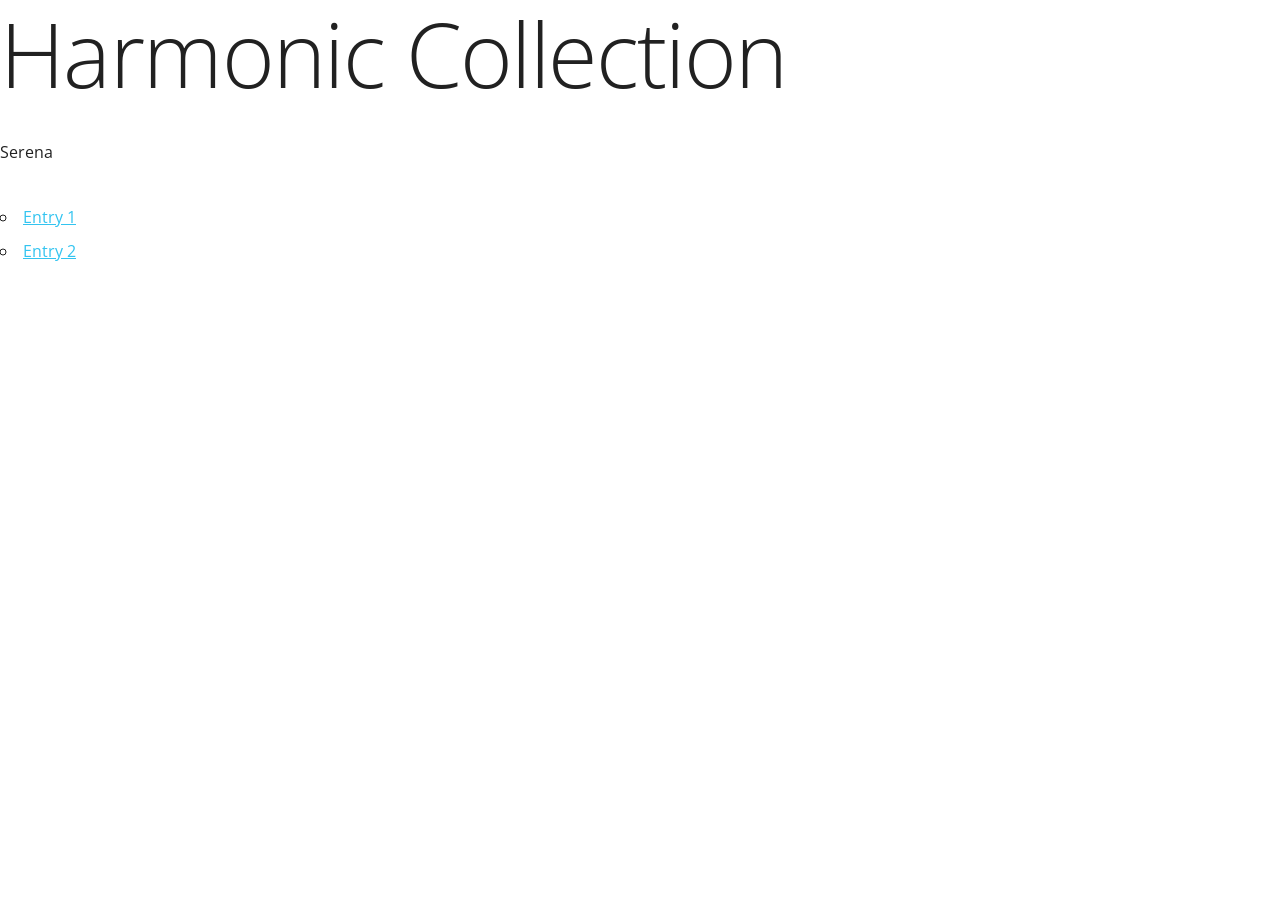
==== index.html @ 3dffeaa0 "add file" ====
<!DOCTYPE html>
<html lang="en">
<head>

  <!-- Basic Page Needs
  –––––––––––––––––––––––––––––––––––––––––––––––––– -->
  <meta charset="utf-8">
  <title>Your page title here :)</title>
  <meta name="description" content="">
  <meta name="author" content="">

  <!-- Mobile Specific Metas
  –––––––––––––––––––––––––––––––––––––––––––––––––– -->
  <meta name="viewport" content="width=device-width, initial-scale=1">

  <!-- FONT
  –––––––––––––––––––––––––––––––––––––––––––––––––– -->
  <link href="//fonts.googleapis.com/css?family=Raleway:400,300,600" rel="stylesheet" type="text/css">

  <!-- CSS
  –––––––––––––––––––––––––––––––––––––––––––––––––– -->
  <link rel="stylesheet" href="css/normalize.css">
  <link rel="stylesheet" href="css/barebones.css">

  <!-- Favicon
  –––––––––––––––––––––––––––––––––––––––––––––––––– -->
  <link rel="icon" type="image/png" href="images/favicon-16.png">

</head>
<body>
  <h1>Harmonic Collection</h1>
  <p>Serena</p>
  <ul>
    <li>
      <a href="entry-1.html">Entry 1</a>
    </li>
  <li>
    <a href="entry-2.html">Entry 2</a>
  </li>
</ul>
</body>
</html>
---- css/barebones.css ----
/*
* Barebones V3
* Copyright 2019 Steve Cochran
*
* Based of Skeleton by Dave Gamache
*
* Free to use under the MIT license.
*/

/* Table of contents
––––––––––––––––––––––––––––––––––––––––––––––––––
- Media Breakpoints
- Variables
- Grid
- Base Styles
- Typography
- Links
- Buttons
- Forms
- Lists
- Code
- Tables
- Spacing
- Utilities
- Clearing
- Media Queries
*/

/* ENV Variables
–––––––––––––––––––––––––––––––––––––––––––––––––– */
/* Media breakpoint variables for use in media queries
* 	Note: this section is currently commented out pending release of 
* 	final CSS env() spec
*  Breakpoints based on 
*	 https://medium.freecodecamp.org/the-100-correct-way-to-do-css-breakpoints-88d6a5ba1862
* 
*/

@import url('https://fonts.googleapis.com/css2?family=Open+Sans:ital,wght@0,300..800;1,300..800&display=swap');

/* CSS Variables
–––––––––––––––––––––––––––––––––––––––––––––––––– */
html {

	/* default theme: light background, dark text, blue accent */
	--theme-hue: 0;					/* white */
	--accent-hue: 194;			/* blue */

	--text-color-richer: hsl(var(--theme-hue), 0%, 5%);			/* #0d0d0d		*/
	--text-color-normal: hsl(var(--theme-hue), 0%, 13%);		/* #222222 		text color; button:hover:focus color */
	--text-color-softer: hsl(var(--theme-hue), 0%, 33%);		/* #555555 		button color; button:hover border */

  --accent-color: hsl(var(--accent-hue), 86%, 57%);				/* #33C3F0 		link; button-primary bg+border; textarea,select:focus border */
  --accent-color-hover: hsl(var(--accent-hue), 76%, 49%);	/* #1EAEDB 		link hover; button-primary:hover:focus bg+border */

  --border-color: hsl(var(--theme-hue), 0%, 73%);					/* #bbbbbb		button border */
	--border-color-softer: hsl(var(--theme-hue), 0%, 82%);	/* #d1d1d1		textarea,select,code,td,hr border	 */
	
	--background-color: white;														/* transparent body background; textarea,select background */
	--background-color-softer: hsl(var(--theme-hue), 0%, 95%);
  --code-background: hsl(var(--theme-hue), 0%, 95%);			/* #f1f1f1 		code background*/

	--button-primary-color: white;
  
	
	/* Note: Skeleton was based off a 10px font sizing for REM  */
	/* 62.5% of typical 16px browser default = 10px */
	--base-font-size: 1rem;
	
	/* Grid Defaults - default to match orig skeleton settings */
	--grid-max-width: 1440px;
}

/*  Dark Theme
	Note: prefers-color-scheme selector support is still limited, but 
	included for future and an example of defining a different base 'theme'
*/
@media (prefers-color-scheme: dark) {
	:html {
		/* dark theme: light background, dark text, blue accent */
		--theme-hue: 0;					/* black */
		--accent-hue: 194;			/* blue */

		--text-color-richer: hsl(var(--theme-hue), 0%, 95%);		/* 		*/
		--text-color-normal: hsl(var(--theme-hue), 0%, 80%);		/* text color; button:hover:focus color */
		--text-color-softer: hsl(var(--theme-hue), 0%, 67%);		/* button color; button:hover border */

		--accent-color: hsl(var(--accent-hue), 76%, 49%);				/* link; button-primary bg+border; textarea,select:focus border */
		--accent-color-hover: hsl(var(--accent-hue), 86%, 57%);	/* link hover; button-primary:hover:focus bg+border */

		--border-color: hsl(var(--theme-hue), 0%, 27%);					/* button border */
		--border-color-softer: hsl(var(--theme-hue), 0%, 20%);	/* textarea,select,code,td,hr border	 */
	
		--background-color: hsl(var(--theme-hue), 0%, 12%);			/* body background; textarea,select background */
		--background-color-softer: hsl(var(--theme-hue), 0%, 18%);
		--code-background: hsl(var(--theme-hue), 0%, 5%);				/* code background*/

		--button-primary-color: white;
  }
	
	img.value-img {
		filter: invert(0.8);
	}
	/* TODO - test dialing back image intensity on dark background
  img {
    opacity: .80;
    transition: opacity .5s ease-in-out;
  }
  img:hover {
    opacity: 1;
  }
  */
}


/* Grid
–––––––––––––––––––––––––––––––––––––––––––––––––– */
/* CSS Grid depends much more on CSS than HTML, so there is less boilerplate
	 than with skeleton. Only basic 1-4 column grids are included.
	 Any additional needs should be made using custom CSS directives */


.grid-container {
	position: relative;
	max-width: var(--grid-max-width);
	margin: 0 auto;
	padding: 20px;
	text-align: center;
	display: grid;
	grid-gap: 20px;
	gap: 20px;
	
	/* by default use min 200px wide columns auto-fit into width */
	grid-template-columns: minmax(200px, 1fr);
}

/* grids to 3 columns above mobile sizes */
@media (min-width: 600px) {
	.grid-container {
		grid-template-columns: repeat(3, 1fr);
		padding: 10px 0;
	}
	
	/* basic grids */
	.grid-container.col-5 {
		grid-template-columns: repeat(5, 1fr);
	}
	.grid-container.col-4 {
		grid-template-columns: repeat(4, 1fr);
	}
	.grid-container.col-3 {
		grid-template-columns: repeat(3, 1fr);
	}
	.grid-container.col-2 {
		grid-template-columns: repeat(2, 1fr);
	}
	.grid-container.full {
		grid-template-columns: 1fr;
	}
	
}







/* Base Styles
–––––––––––––––––––––––––––––––––––––––––––––––––– */
html {
  font-size: var(--base-font-size);
  scroll-behavior: smooth;
}
body {
  font-size: 1rem;		/* changed from 15px in orig skeleton */
  line-height: 1.6;
  font-weight: 400;
  font-family: "Open Sans", "HelveticaNeue", "Helvetica Neue", Helvetica, Arial, sans-serif;
  color: var(--text-color-normal); 
  background-color: var(--background-color);;
}


/* Typography
–––––––––––––––––––––––––––––––––––––––––––––––––– */
h1, h2, h3, h4, h5, h6 {
  margin-top: 0;
  margin-bottom: 2rem;
  font-weight: 300; }
h1 { font-size: 4.0rem; line-height: 1.2;  letter-spacing: -.1rem;}
h2 { font-size: 3.6rem; line-height: 1.25; letter-spacing: -.1rem; }
h3 { font-size: 3.2rem; line-height: 1.3;  letter-spacing: -.1rem; }
h4 { font-size: 2.4rem; line-height: 1.35; letter-spacing: -.08rem; }
h5 { font-size: 1.8rem; line-height: 1.5;  letter-spacing: -.05rem; }
h6 { font-size: 1.333rem; line-height: 1.6;  letter-spacing: 0; }

/* Larger than phablet */
@media (min-width: 600px) {
  h1 { font-size: 5.6rem; }
  h2 { font-size: 4.2rem; }
  h3 { font-size: 3.2rem; }
  h4 { font-size: 2.4rem; }
  h5 { font-size: 1.8rem; }
  h6 { font-size: 1.333rem; }
}

p {
  margin-top: 0; }


/* Links
–––––––––––––––––––––––––––––––––––––––––––––––––– */
a {
  color: var(--accent-color); }
a:hover {
  color: var(--accent-color-hover); }


/* Buttons
–––––––––––––––––––––––––––––––––––––––––––––––––– */
.button,
button,
input[type="submit"],
input[type="reset"],
input[type="button"] {
  display: inline-block;
  height: 38px;
  padding: 0 30px;
  color: var(--text-color-softer);
  text-align: center;
  font-size: 11px;
  font-weight: 600;
  line-height: 38px;
  letter-spacing: .1rem;
  text-transform: uppercase;
  text-decoration: none;
  white-space: nowrap;
  background-color: transparent;
  border-radius: 4px;
  border: 1px solid var(--border-color);
  cursor: pointer;
  box-sizing: border-box; }
.button:hover,
button:hover,
input[type="submit"]:hover,
input[type="reset"]:hover,
input[type="button"]:hover,
.button:focus,
button:focus,
input[type="submit"]:focus,
input[type="reset"]:focus,
input[type="button"]:focus {
  color: var(--text-color-normal);
  border-color: var(--text-color-softer);
  outline: 0; }
.button.button-primary,
button.button-primary,
input[type="submit"].button-primary,
input[type="reset"].button-primary,
input[type="button"].button-primary {
  color: var(--button-primary-color);
  background-color: var(--accent-color);
  border-color: var(--accent-color); }
.button.button-primary:hover,
button.button-primary:hover,
input[type="submit"].button-primary:hover,
input[type="reset"].button-primary:hover,
input[type="button"].button-primary:hover,
.button.button-primary:focus,
button.button-primary:focus,
input[type="submit"].button-primary:focus,
input[type="reset"].button-primary:focus,
input[type="button"].button-primary:focus {
  color: var(--button-primary-color);
  background-color: var(--accent-color-hover);
  border-color: var(--accent-color-hover); }


/* Forms
–––––––––––––––––––––––––––––––––––––––––––––––––– */
input[type="email"],
input[type="number"],
input[type="search"],
input[type="text"],
input[type="tel"],
input[type="url"],
input[type="password"],
textarea,
select {
  height: 38px;
  padding: 6px 10px; /* The 6px vertically centers text on FF, ignored by Webkit */
  background-color: var(--background-color);
  border: 1px solid var(--border-color-softer);
  border-radius: 4px;
  box-shadow: none;
  box-sizing: border-box; }
/* Removes awkward default styles on some inputs for iOS */
input[type="email"],
input[type="number"],
input[type="search"],
input[type="text"],
input[type="tel"],
input[type="url"],
input[type="password"],
input[type="button"],
input[type="submit"],
textarea {
  -webkit-appearance: none;
     -moz-appearance: none;
          appearance: none; }
textarea {
  min-height: 65px;
  padding-top: 6px;
  padding-bottom: 6px; }
input[type="email"]:focus,
input[type="number"]:focus,
input[type="search"]:focus,
input[type="text"]:focus,
input[type="tel"]:focus,
input[type="url"]:focus,
input[type="password"]:focus,
textarea:focus,
select:focus {
  border: 1px solid var(--accent-color);
  outline: 0; }
label,
legend {
  display: block;
  margin-bottom: .5rem;
  font-weight: 600; }
fieldset {
  padding: 0;
  border-width: 0; }
input[type="checkbox"],
input[type="radio"] {
  display: inline; }
label > .label-body {
  display: inline-block;
  margin-left: .5rem;
  font-weight: normal; }


/* Lists
–––––––––––––––––––––––––––––––––––––––––––––––––– */
ul {
  list-style: circle inside; }
ol {
  list-style: decimal inside; }
ol, ul {
  padding-left: 0;
  margin-top: 0; }
ul ul, ul ol, ol ol, ol ul {
	font-size: 100%;
	margin: 1rem 0 1rem 3rem;
	color: var(--text-color-softer);
}
li {
  margin-bottom: 0.5rem; }


/* Code
–––––––––––––––––––––––––––––––––––––––––––––––––– */
code {
  padding: .2rem .5rem;
  margin: 0 .2rem;
  font-size: 90%;
  white-space: nowrap;
  background: var(--code-background);
  border: 1px solid var(--border-color-softer);
  border-radius: 4px; }
pre > code {
  display: block;
  padding: 1rem 1.5rem;
  white-space: pre; 
  overflow: auto; }


/* Tables
–––––––––––––––––––––––––––––––––––––––––––––––––– */
th,
td {
  padding: 12px 15px;
  text-align: left;
  border-bottom: 1px solid var(--border-color-softer); }
th:first-child,
td:first-child {
  padding-left: 0; }
th:last-child,
td:last-child {
  padding-right: 0; }


/* Spacing
–––––––––––––––––––––––––––––––––––––––––––––––––– */
button,
.button {
  margin-bottom: 1rem; }
input,
textarea,
select,
fieldset {
  margin-bottom: 1.5rem; }
pre,
blockquote,
dl,
figure,
table,
p,
ul,
ol,
form {
  margin-bottom: 2.5rem; }


/* Utilities
–––––––––––––––––––––––––––––––––––––––––––––––––– */
.u-full-width {
  width: 100%;
  box-sizing: border-box; }
.u-max-full-width {
  max-width: 100%;
  box-sizing: border-box; }
.u-pull-right {
  float: right; }
.u-pull-left {
  float: left; }
.u-align-left {
	text-align: left; }
.u-align-right {
	text-align: right; }


/* Misc
–––––––––––––––––––––––––––––––––––––––––––––––––– */
hr {
  margin-top: 3rem;
  margin-bottom: 3.5rem;
  border-width: 0;
  border-top: 1px solid var(--border-color-softer); }


/* Clearing
–––––––––––––––––––––––––––––––––––––––––––––––––– */

/* Self Clearing Goodness */
.container:after,
.row:after,
.u-cf {
  content: "";
  display: table;
  clear: both; }


/* Media Queries
–––––––––––––––––––––––––––––––––––––––––––––––––– */
/*
Note: The best way to structure the use of media queries is to create the queries
near the relevant code. For example, if you wanted to change the styles for buttons
on small devices, paste the mobile query code up in the buttons section and style it
there.
*/


/* Larger than mobile (default point when grid becomes active) */
@media (min-width: 600px) {}

/* Larger than phablet */
@media (min-width: 900px) {}

/* Larger than tablet */
@media (min-width: 1200px) {}
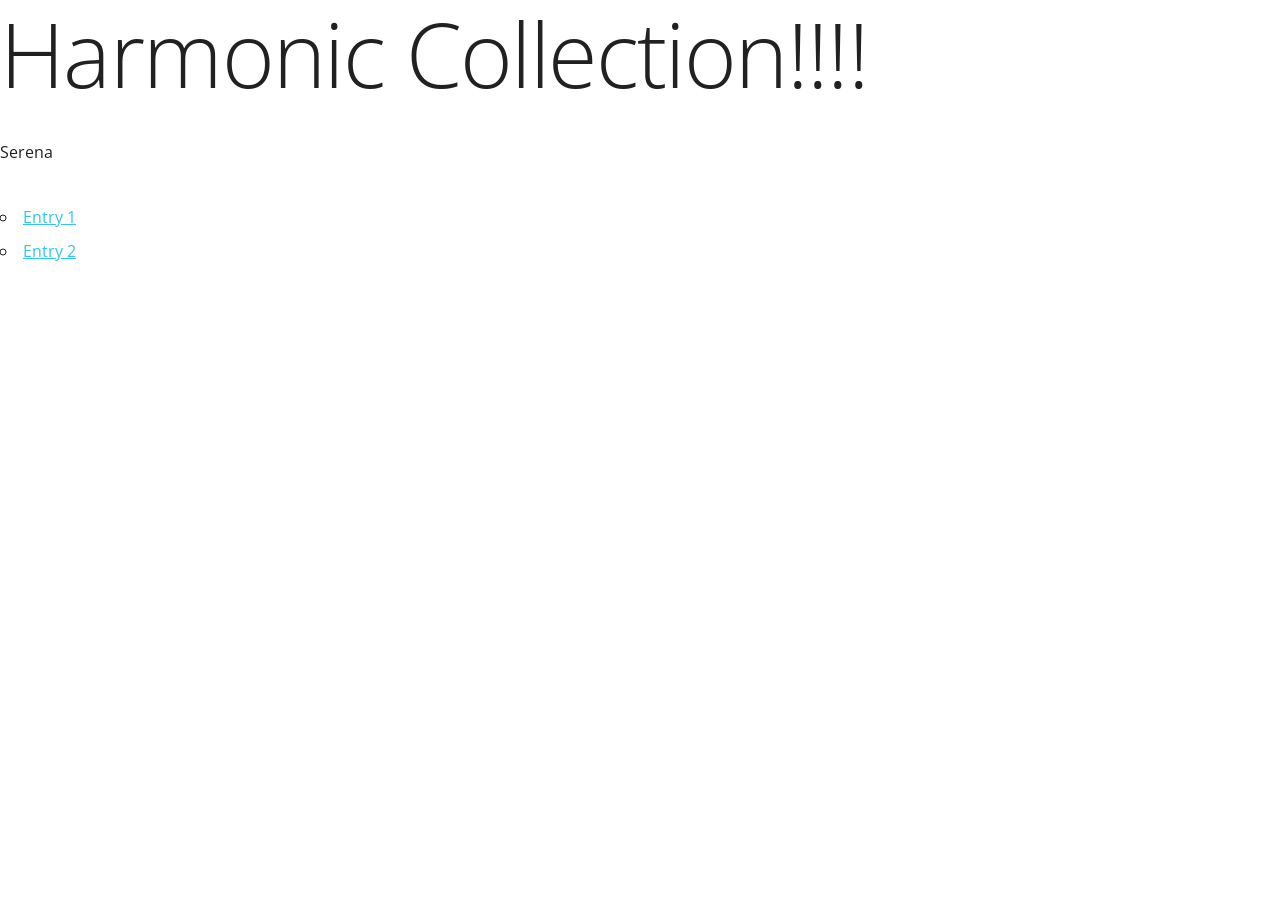
==== commit 1fcd1634: "1" ====
--- a/index.html
+++ b/index.html
@@ -28,7 +28,7 @@
 
 </head>
 <body>
-  <h1>Harmonic Collection</h1>
+  <h1>Harmonic Collection!!!!</h1>
   <p>Serena</p>
   <ul>
     <li>
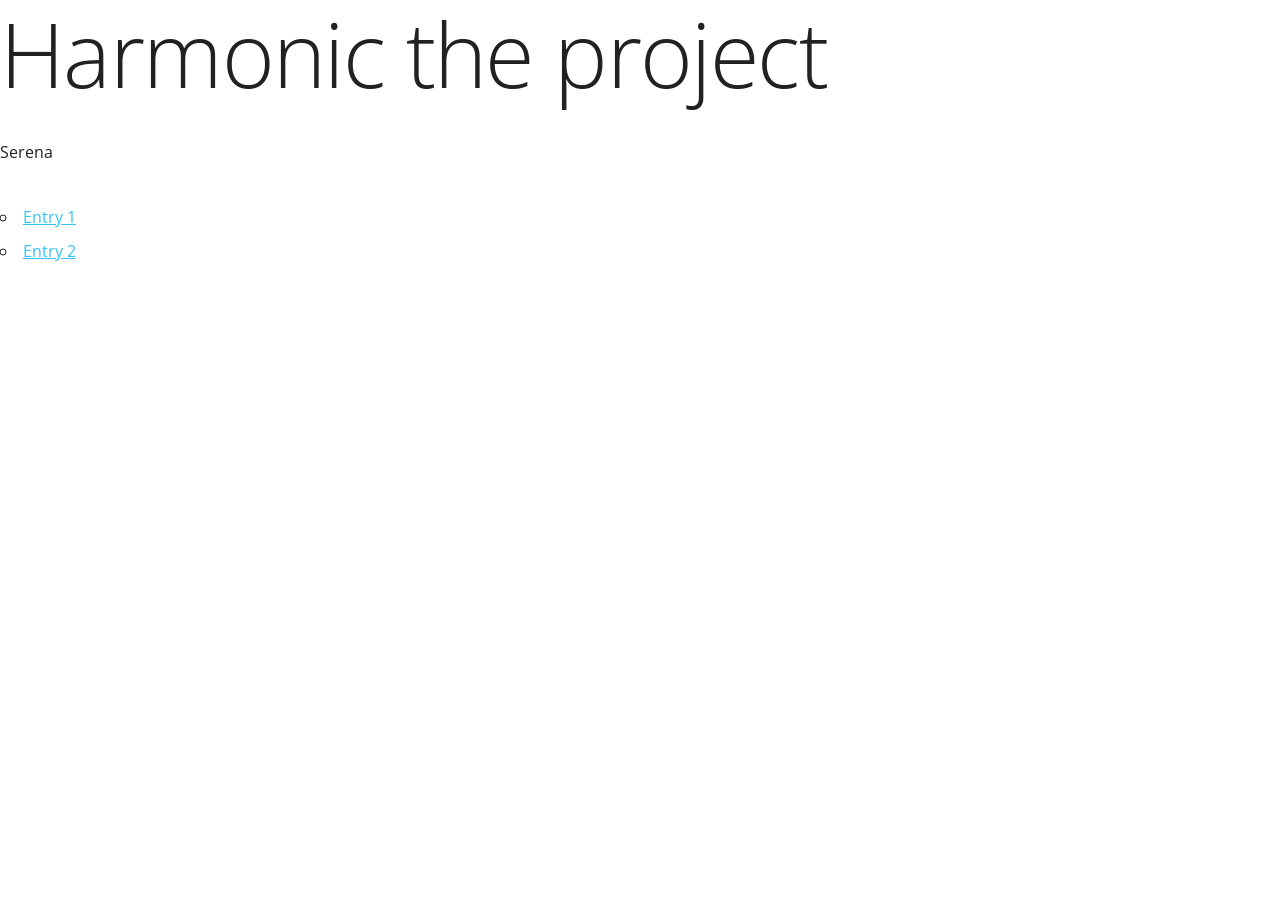
==== commit 3c961d71: "1" ====
--- a/index.html
+++ b/index.html
@@ -28,7 +28,7 @@
 
 </head>
 <body>
-  <h1>Harmonic Collection!!!!</h1>
+  <h1>Harmonic the project</h1>
   <p>Serena</p>
   <ul>
     <li>
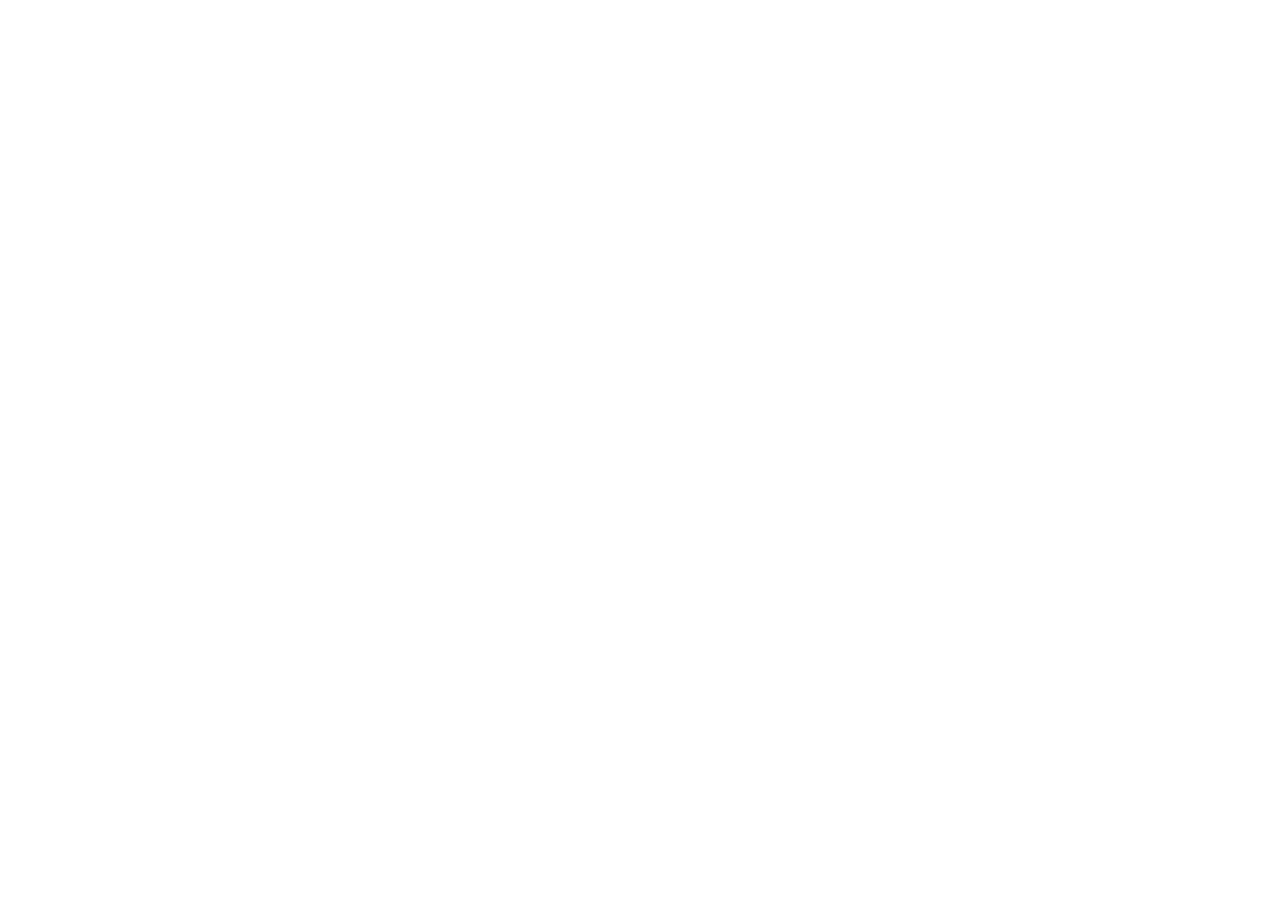
==== commit 44adebe6: "1" ====
--- a/index.html
+++ b/index.html
@@ -1,42 +1,12 @@
 <!DOCTYPE html>
 <html lang="en">
 <head>
-
-  <!-- Basic Page Needs
-  –––––––––––––––––––––––––––––––––––––––––––––––––– -->
-  <meta charset="utf-8">
-  <title>Your page title here :)</title>
-  <meta name="description" content="">
-  <meta name="author" content="">
-
-  <!-- Mobile Specific Metas
-  –––––––––––––––––––––––––––––––––––––––––––––––––– -->
-  <meta name="viewport" content="width=device-width, initial-scale=1">
-
-  <!-- FONT
-  –––––––––––––––––––––––––––––––––––––––––––––––––– -->
-  <link href="//fonts.googleapis.com/css?family=Raleway:400,300,600" rel="stylesheet" type="text/css">
-
-  <!-- CSS
-  –––––––––––––––––––––––––––––––––––––––––––––––––– -->
-  <link rel="stylesheet" href="css/normalize.css">
-  <link rel="stylesheet" href="css/barebones.css">
-
-  <!-- Favicon
-  –––––––––––––––––––––––––––––––––––––––––––––––––– -->
-  <link rel="icon" type="image/png" href="images/favicon-16.png">
-
+    <meta charset="UTF-8">
+    <meta name="viewport" content="width=device-width, initial-scale=1.0">
+    <title>P5 JS examples</title>
 </head>
 <body>
-  <h1>Harmonic the project</h1>
-  <p>Serena</p>
-  <ul>
-    <li>
-      <a href="entry-1.html">Entry 1</a>
-    </li>
-  <li>
-    <a href="entry-2.html">Entry 2</a>
-  </li>
-</ul>
+
+    <script src="js/p5.js"></script>    
 </body>
-</html>
+</html>
